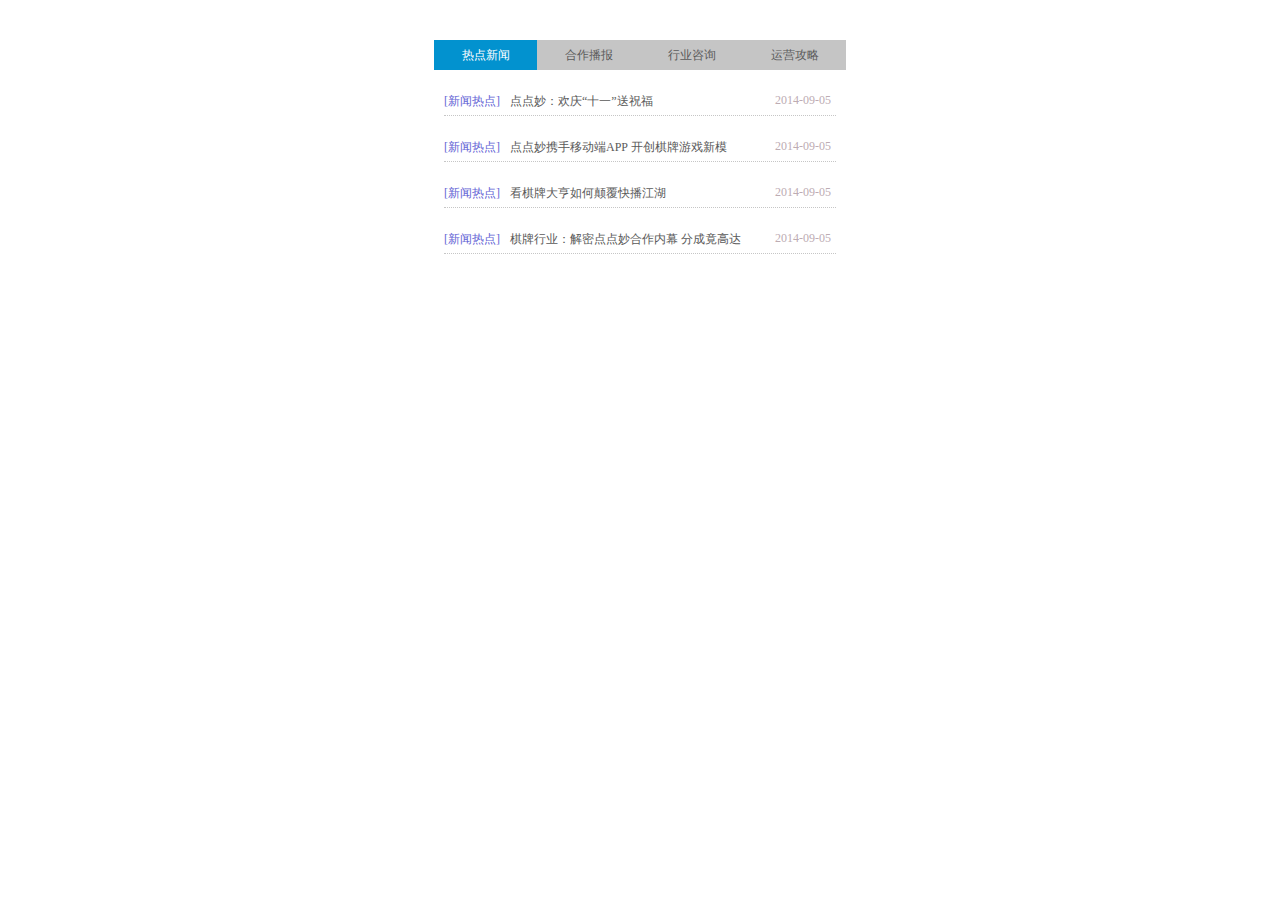
==== tab选项卡/index.html @ 351d9346 "init" ====
<!DOCTYPE html PUBLIC "-//W3C//DTD XHTML 1.0 Transitional//EN" "http://www.w3.org/TR/xhtml1/DTD/xhtml1-transitional.dtd">
<html xmlns="http://www.w3.org/1999/xhtml">
<head>
<meta http-equiv="Content-Type" content="text/html; charset=utf-8" />
<title>无标题文档</title>
<link rel="stylesheet" href="css/tab.css" />
</head>
<body>

    <div id="tab">
        <h3 class="up" id="two1" onmouseover="setContentTab('two',1,4)">热点新闻</h3>
        <div class="block" id="con_two_1">
            <ul>
                <li><a class="tab_menu" href="#">[新闻热点]</a><a class="tab_title" href="#">点点妙：欢庆“十一”送祝福</a><span>2014-09-05</span></li>
                <li><a class="tab_menu" href="#">[新闻热点]</a><a class="tab_title" href="#">点点妙携手移动端APP 开创棋牌游戏新模</a><span>2014-09-05</span></li>
                <li><a class="tab_menu" href="#">[新闻热点]</a><a class="tab_title" href="#">看棋牌大亨如何颠覆快播江湖</a><span>2014-09-05</span></li>
                <li><a class="tab_menu" href="#">[新闻热点]</a><a class="tab_title" href="#">棋牌行业：解密点点妙合作内幕 分成竟高达</a><span>2014-09-05</span></li>
            </ul>
        </div>
        <h3 id="two2" onmouseover="setContentTab('two',2,4)">合作播报</h3>
        <div id="con_two_2">
            <ul>
                <li><a class="tab_menu" href="#">[合作播报]</a><a class="tab_title" href="#">收银妹代理棋牌游戏 成功晋级游戏女老板2</a><span>2014-09-05</span></li>
                <li><a class="tab_menu" href="#">[合作播报]</a><a class="tab_title" href="#">收银妹代理棋牌游戏 成功晋级游戏女老板1</a><span>2014-09-05</span></li>
                <li><a class="tab_menu" href="#">[合作播报]</a><a class="tab_title" href="#">IT精英放弃高薪只因想“玩”游戏</a><span>2014-09-05</span></li>
                <li><a class="tab_menu" href="#">[合作播报]</a><a class="tab_title" href="#">“干爹”扶持，乐猴棋牌开疆拓土</a><span>2014-09-05</span></li>
            </ul>
        </div>
        <h3 id="two3" onmouseover="setContentTab('two',3,4)">行业咨询</h3>
        <div id="con_two_3">
            <ul>
                <li><a class="tab_menu" href="#">[行业咨询]</a><a class="tab_title" href="#">收银妹代理棋牌游戏 成功晋级游戏女老板3</a><span>2014-09-05</span></li>
                <li><a class="tab_menu" href="#">[行业咨询]</a><a class="tab_title" href="#">紫金阁：代理棋牌游戏如何能稳赚不亏？</a><span>2014-09-05</span></li>
                <li><a class="tab_menu" href="#">[行业咨询]</a><a class="tab_title" href="#">你知道吗？“紫金阁”竟然升级做了“小三”</a><span>2014-09-05</span></li>
                <li><a class="tab_menu" href="#">[行业咨询]</a><a class="tab_title" href="#">都市娱乐赚钱首选 棋牌游戏代理</a><span>2014-09-05</span></li>
            </ul>
        </div>
        <h3 id="two4" onmouseover="setContentTab('two',4,4)">运营攻略</h3>
        <div id="con_two_4">
            <ul>
                <li><a class="tab_menu" href="#">[运营攻略]</a><a class="tab_title" href="#">加盟网络棋牌游戏的注意事项</a><span>2014-09-05</span></li>
                <li><a class="tab_menu" href="#">[运营攻略]</a><a class="tab_title" href="#">奇葩：一款可以自动赚钱的棋牌游戏</a><span>2014-09-05</span></li>
                <li><a class="tab_menu" href="#">[运营攻略]</a><a class="tab_title" href="#">代理棋牌游戏 紫金阁支招稳赚不亏</a><span>2014-09-05</span></li>
                <li><a class="tab_menu" href="#">[运营攻略]</a><a class="tab_title" href="#">棋牌行业内幕：什么时候代理棋牌游戏最合适</a><span>2014-09-05</span></li>
            </ul>
        </div>
    </div>
	
<script type="text/javascript">
function setContentTab(name, curr, n) {
    for (i = 1; i <= n; i++) {
        var menu = document.getElementById(name + i);
        var cont = document.getElementById("con_" + name + "_" + i);
        menu.className = i == curr ? "up" : "";
        if (i == curr) {
            cont.style.display = "block";
        } else {
            cont.style.display = "none";
        }
    }
}
</script>

</body>
</html>
---- tab选项卡/css/tab.css ----
/* CSS Document */
#tab { width:412px; height:216px; position:relative;margin:40px auto 0 auto;}
/*设置容器高宽等*/
html > body #tab { width:412px;}
/*兼容IE6:IE6下宽度不够*/
#tab div { position:absolute; top:30px; left:0; width:412px; height:186px;}
/*设置容器高宽等*/
#tab div { display:none;}
/*设置容器默认隐藏:不用ID是因为下面将利用class来控制容器显示,而class优先级低于id选择器*/
#tab .block { display:block;}
/*选中的容器*/
#tab h3 { float:left; width:103px; height:30px; line-height:30px; margin:0 0 0 0; font-size:12px; cursor:pointer; background-color:#c5c5c5; text-align:center; color:#5a5a5a; font-family:Microsoft YaHei;font-weight:normal;}
/*默认标题样式*/
#tab .up { background:#0292cf;color:#fff;}
/*选中的标题样式*/
/*修饰列表内容*/
#tab ul { list-style:none; padding:0; height:186px; margin-top:0px;}
#tab li { margin-left:10px; margin-right:10px; border-bottom:1px dotted #c6c6c6; height:22px; padding-top:23px; overflow:hidden; font-size:12px;}
#tab li a { display:inline; font-size:12px; text-decoration:none; text-indent:10px; margin-right:10px;}
#tab li span{ display:block; float:right; margin-right:5px; color: #bdacb3;}
a.tab_title:link { color: #5a5a5a; text-decoration:none;}
a.tab_title:visited { color:#5a5a5a; text-decoration:none;}
a.tab_title:hover { color:#5a5a5a; text-decoration:none;}
a.tab_title:active { color:#5a5a5a; text-decoration:none;}
a.tab_menu:link { color:#6464d5; text-decoration:none;}
a.tab_menu:hover { color:#8888e0; text-decoration:underline;}
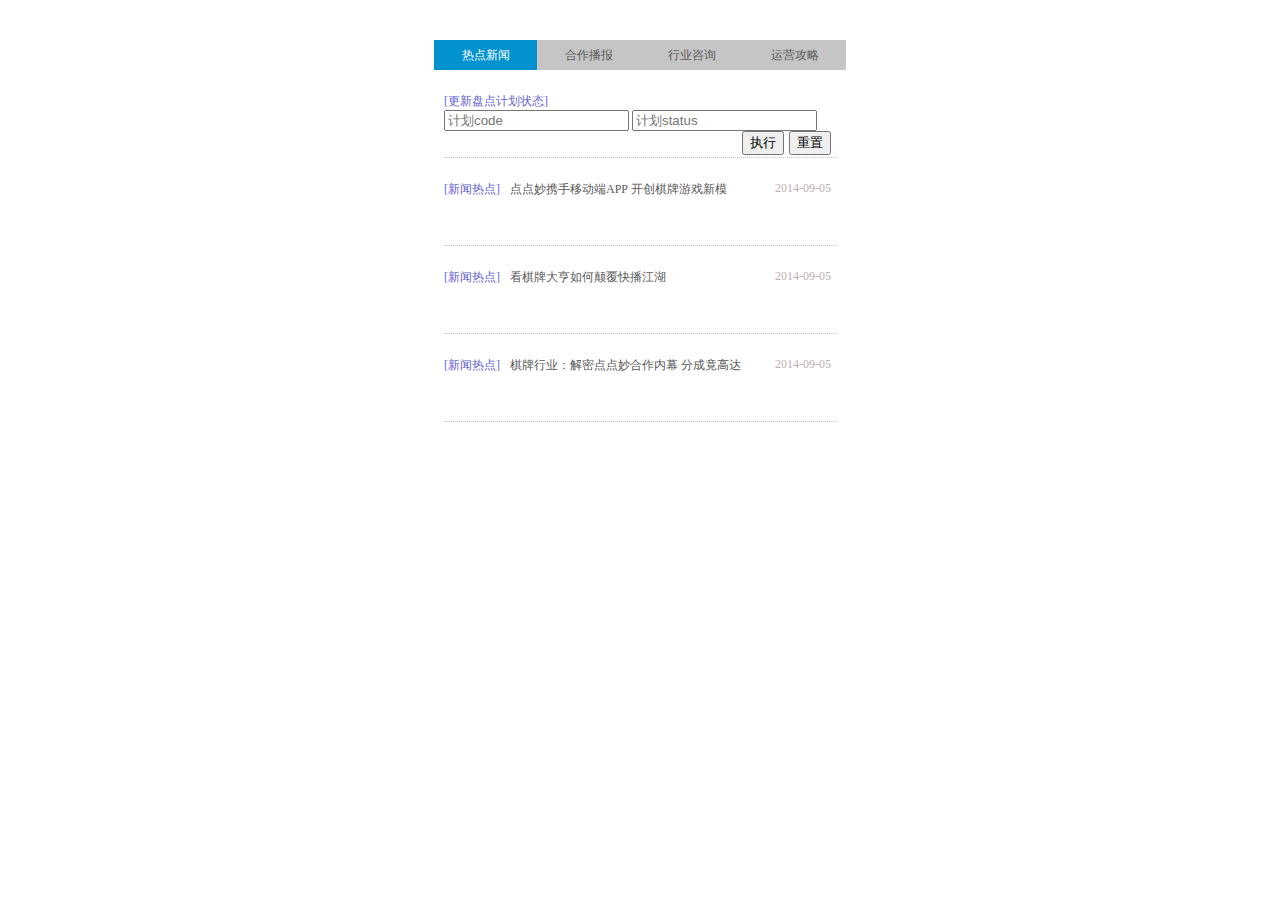
==== commit 67e1d6e0: "rename" ====
--- a/tab选项卡/index.html
+++ b/tab选项卡/index.html
@@ -11,7 +11,17 @@
         <h3 class="up" id="two1" onmouseover="setContentTab('two',1,4)">热点新闻</h3>
         <div class="block" id="con_two_1">
             <ul>
-                <li><a class="tab_menu" href="#">[新闻热点]</a><a class="tab_title" href="#">点点妙：欢庆“十一”送祝福</a><span>2014-09-05</span></li>
+                <li><a class="tab_menu" href="#">[更新盘点计划状态]</a>
+                    <br>
+                    <form name="form1">
+                        <input type="text" name="planCode" placeholder="计划code">
+                        <input type="number" name="planStatus" placeholder="计划status">
+                        <span><input type="reset" value="重置"></span>
+                        <span><input type="button" value="执行"
+                                     onclick="update(form1.planCode.value, form1.planStatus.value)"></span>
+                    </form>
+                 </li>
+
                 <li><a class="tab_menu" href="#">[新闻热点]</a><a class="tab_title" href="#">点点妙携手移动端APP 开创棋牌游戏新模</a><span>2014-09-05</span></li>
                 <li><a class="tab_menu" href="#">[新闻热点]</a><a class="tab_title" href="#">看棋牌大亨如何颠覆快播江湖</a><span>2014-09-05</span></li>
                 <li><a class="tab_menu" href="#">[新闻热点]</a><a class="tab_title" href="#">棋牌行业：解密点点妙合作内幕 分成竟高达</a><span>2014-09-05</span></li>
@@ -59,6 +69,23 @@
         }
     }
 }
+
+    // ajax请求方法
+
+    function update(planCode, planStatus) {
+
+        $.post('/inner/updateStatusByCode', {
+            planCode: planCode,
+            planStatus: planStatus
+        }, function (flag) {
+
+            if (flag > 0) {
+                alert("更新成功");
+            } else {
+                alert("更新失败");
+            }
+        });
+    }
 </script>
 
 </body>
--- a/tab选项卡/css/tab.css
+++ b/tab选项卡/css/tab.css
@@ -9,13 +9,13 @@
 /*设置容器默认隐藏:不用ID是因为下面将利用class来控制容器显示,而class优先级低于id选择器*/
 #tab .block { display:block;}
 /*选中的容器*/
-#tab h3 { float:left; width:103px; height:30px; line-height:30px; margin:0 0 0 0; font-size:12px; cursor:pointer; background-color:#c5c5c5; text-align:center; color:#5a5a5a; font-family:Microsoft YaHei;font-weight:normal;}
+#tab h3 { float:left; width:103px; height:30px; line-height:30px; margin:0 0 10px 0; font-size:12px; cursor:pointer; background-color:#c5c5c5; text-align:center; color:#5a5a5a; font-family:Microsoft YaHei;font-weight:normal;}
 /*默认标题样式*/
 #tab .up { background:#0292cf;color:#fff;}
 /*选中的标题样式*/
 /*修饰列表内容*/
-#tab ul { list-style:none; padding:0; height:186px; margin-top:0px;}
-#tab li { margin-left:10px; margin-right:10px; border-bottom:1px dotted #c6c6c6; height:22px; padding-top:23px; overflow:hidden; font-size:12px;}
+#tab ul { list-style:none; padding:0;  margin-top:0px;}
+#tab li { margin-left:10px; margin-right:10px; border-bottom:1px dotted #c6c6c6; height:64px; width: auto; padding-top:23px; overflow:visible; font-size:12px;}
 #tab li a { display:inline; font-size:12px; text-decoration:none; text-indent:10px; margin-right:10px;}
 #tab li span{ display:block; float:right; margin-right:5px; color: #bdacb3;}
 a.tab_title:link { color: #5a5a5a; text-decoration:none;}
